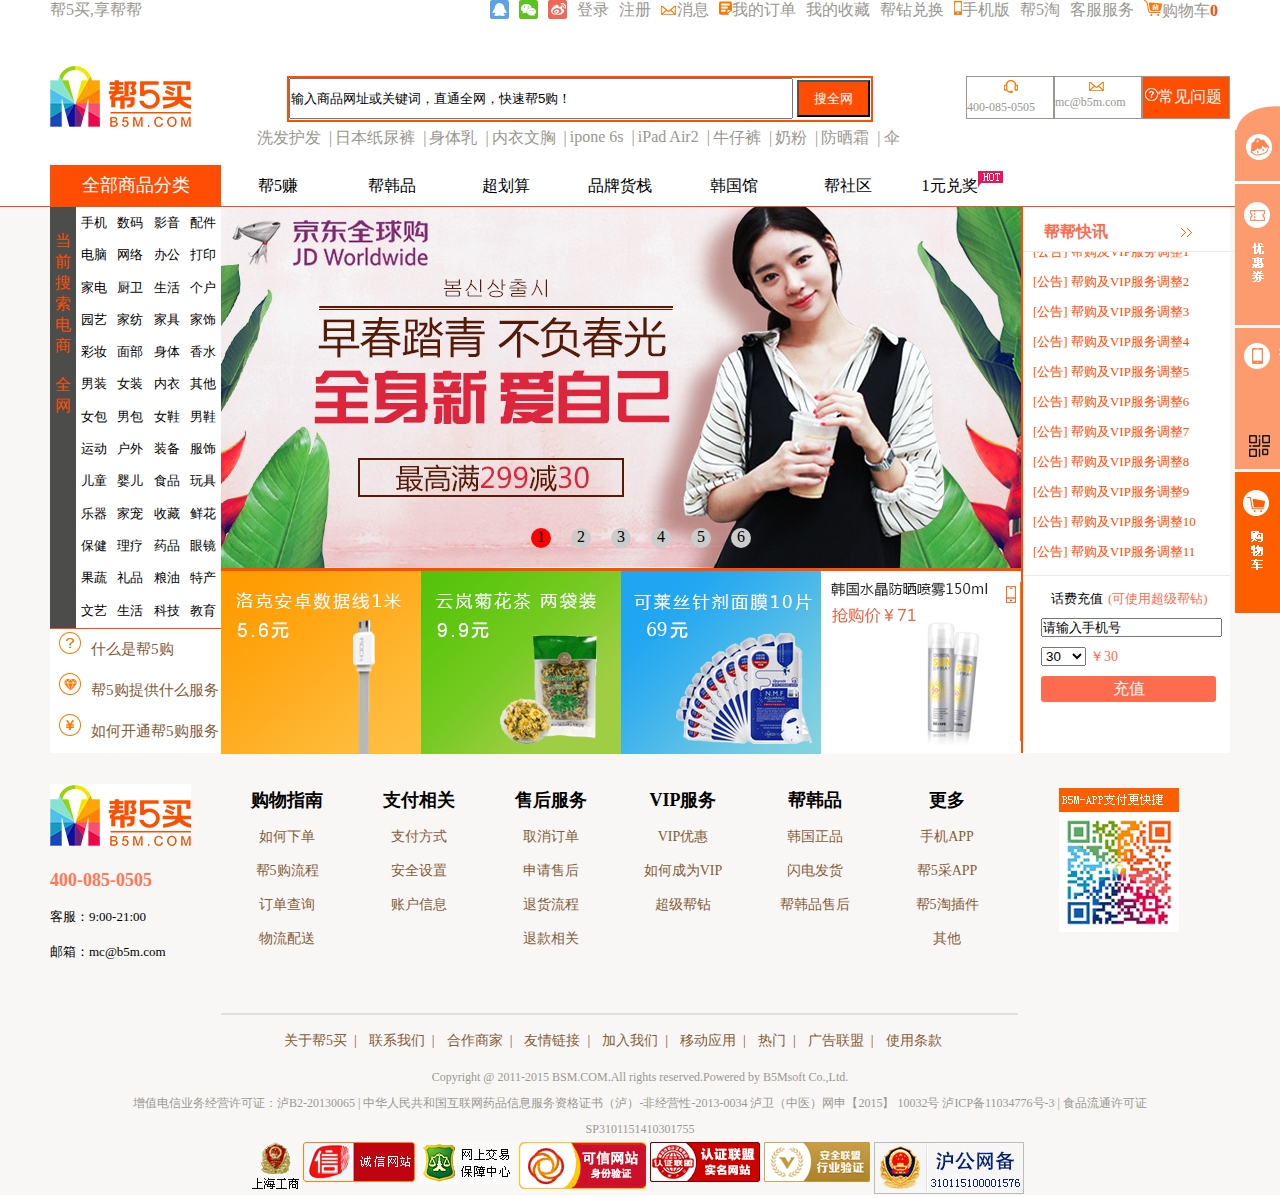
==== index.html @ e8952002 "add homework" ====
<!DOCTYPE html>
<html>
    <head>
        <meta charset="UTF-8">
        <title></title>
        <link rel="stylesheet" type="text/css" href="css/style.css">
    </head>
    <body>
    	<div class="bianlan1" id="b1">
    		<div class="bianlan1a"><div class="bianlan1a1"></div></div>
    		<div class="bianlan1b"><img src="img/xiaobang.png" style="padding-left: 2px;"></div>
    	</div>
    	<div class="bianlan2" id="b2">
    		<li><img src="img/youhui.png"></li>
    		<li>
    			<p style="padding-top: 40px;">未登录</p>
    			<div class="bianlan2a">登录</div>
    		</li>
    	</div>
    	<div class="bianlan3" id="b3">
    		<div class="bianlan3a">
    			<img src="img/app.png">
    		</div>
    		<div class="bianlan3b">
    			<img src="img/serwei.png" style="padding-left:14px;padding-top: 61px;" id="img">
    		</div>
    	</div>
    	<div class="bianlan4" id="b4">
    		<img src="img/cart.png">
    	</div>
    	
    <div class="allhead">
    	<div class="head">
    		<div class="head1">
    			<div class="head3">
    				帮5买,享帮帮
    			</div>
    			<ul class="head2">
    				<li><img src="img/qq.jpg"></li>
    				<li><img src="img/weixin.jpg"></li>
    				<li><img src="img/weibo.jpg"></li>
    				<li>登录</li>
    				<li>注册</li>
    				<li><img src="img/xiaoxi.jpg">消息</li>
    				<li><img src="img/dingdan.jpg">我的订单</li>
    				<li>我的收藏</li>
    				<li>帮钻兑换</li>
    				<li><img src="img/tp-my-phone.png">手机版</li>
    				<li>帮5淘</li>
    				<li>客服服务</li>
    				<li><img src="img/gouwuche.jpg">购物车<span style="color:#ff4d04;font-weight: bolder;">0</span></li>
    			</ul>
    		</div>
    	</div>
    	<div class="place">
    		<div class="header">
    			<div class="headera"><img src="img/logo_03.jpg" style="padding-top:40px;"></div>
    			<div class="headerb">
    				<div class="headerb1">
    					<div class="headerb1a">
    						<input type="text" name="text" value="输入商品网址或关键词，直通全网，快速帮5购！" style="width:500px;height:37px;">
    						<input type="button" name="button" value="搜全网" style="width:73.28px;height:37px;color:white;background: #ff4d04;">
    					</div>
    				</div>
    				<ul class="headerb2">
    					<li>洗发护发&nbsp;&nbsp;|</li>
    					<li>日本纸尿裤&nbsp;&nbsp;|</li>
    					<li>身体乳&nbsp;&nbsp;|</li>
    					<li>内衣文胸&nbsp;&nbsp;|</li>
    					<li>ipone 6s&nbsp;&nbsp;|</li>
    					<li>iPad Air2&nbsp;&nbsp;|</li>
    					<li>牛仔裤&nbsp;&nbsp;|</li>
    					<li>奶粉&nbsp;&nbsp;|</li>
    					<li>防晒霜&nbsp;&nbsp;|</li>
    					<li>伞</li>
    				</ul>
    			</div>
    			<div class="headerc">
    				<div class="headerc1"><img src="img/wenhao.png" style="padding-top: 10px;">常见问题</div>
    				<div class="headerc2">
    					<img src="img/xiaoxi.jpg" style="padding-left:34px;">
    					<p style="font-size:12px;color:#9a9791;">mc@b5m.com</p>
    				</div>
    				<div class="headerc3">
    					<img src="img/erji.jpg" style="padding-left:34px;">
    					<p style="font-size:12px;color:#9a9791;">400-085-0505</p>
    				</div>
    			</div>
    		</div>
    	</div>
    </div>
        
    	<div class="banner">
    		<div class="bannera">
    			<ul class="bannerb">
    				<li>全部商品分类</li>
    				<li>帮5赚</li>
    				<li>帮韩品</li>
    				<li>超划算</li>
    				<li>品牌货栈</li>
    				<li>韩国馆</li>
    				<li>帮社区</li>
    				<li>1元兑奖<img src="img/hot.gif"></li>
    			</ul>
    		</div>
    	</div>
    	<div class="middle">
    		<div class="middlea">
    			<div class="middleb">
    				<div class="middleb1">
    					<div class="middleb1a">
    						<p style="padding-top: 24px;">当</p>
    						<p>前</p>
    						<p>搜</p>
    						<p>索</p>
    						<p>电</p>
    						<p>商</p>
    						<br>
    						<p>全</p>
    						<p>网</p>
    					</div>
    					<ul class="middleb1b">
    						<li>手机</li>
    						<li>数码</li>
    						<li>影音</li>
    						<li>配件</li>
    						<li>电脑</li>
    						<li>网络</li>
    						<li>办公</li>
    						<li>打印</li>
    						<li>家电</li>
    						<li>厨卫</li>
    						<li>生活</li>
    						<li>个户</li>
    						<li>园艺</li>
    						<li>家纺</li>
    						<li>家具</li>
    						<li>家饰</li>
    						<li>彩妆</li>
    						<li>面部</li>
    						<li>身体</li>
    						<li>香水</li>
    						<li>男装</li>
    						<li>女装</li>
    						<li>内衣</li>
    						<li>其他</li>
    						<li>女包</li>
    						<li>男包</li>
    						<li>女鞋</li>
    						<li>男鞋</li>
    						<li>运动</li>
    						<li>户外</li>
    						<li>装备</li>
    						<li>服饰</li>
    						<li>儿童</li>
    						<li>婴儿</li>
    						<li>食品</li>
    						<li>玩具</li>
    						<li>乐器</li>
    						<li>家宠</li>
    						<li>收藏</li>
    						<li>鲜花</li>
    						<li>保健</li>
    						<li>理疗</li>
    						<li>药品</li>
    						<li>眼镜</li>
    						<li>果蔬</li>
    						<li>礼品</li>
    						<li>粮油</li>
    						<li>特产</li>
    						<li>文艺</li>
    						<li>生活</li>
    						<li>科技</li>
    						<li>教育</li>
    					</ul>
    				</div>
    				<ul class="middleb2">
    					<li><img src="img/dd_03.jpg"><span>什么是帮5购</span></li>
    					<li><img src="img/dd_06.jpg"><span>帮5购提供什么服务</span></li>
    					<li><img src="img/dd_08.jpg"><span>如何开通帮5购服务</span></li>
    				</ul>
    			</div>
    			<div class="middlec">
    				<div class="middlec1" id="middlec1">
    					<div class="slider" id="slider">
    						<div class="slide"><img src="img/bann6.png"></div>
    						<div class="slide"><img src="img/bann1.jpeg" alt=""></div>
    						<div class="slide"><img src="img/bann2.jpeg" alt=""></div>
    						<div class="slide"><img src="img/bann3.jpeg" alt=""></div>
    						<div class="slide"><img src="img/bann4.jpeg" alt=""></div>
    						<div class="slide"><img src="img/bann5.jpeg" alt=""></div>
    						<div class="slide"><img src="img/bann6.png" alt=""></div>
    						<div class="slide"><img src="img/bann1.jpeg" alt=""></div>
    					</div>
    					<span id="left"><</span>
    					<span id="right">></span>
    					<ul class="nav" id="nav">
    						<li class="active">1</li>
    						<li>2</li>
    						<li>3</li>
    						<li>4</li>
    						<li>5</li>
    						<li>6</li>
    					</ul>
    				</div>
    				<ul class="middlec2">
    					<li><img src="img/1(1).jpg"></li>
    					<li><img src="img/2.jpg"></li>
    					<li><img src="img/3(1).png"></li>
    					<li><a href="html/goods.html"><img src="img/qqq.png"></a></li>
    				</ul>
    			</div>
    			<div class="middled">
    				<div class="middled1">
    					<li style="list-style-image: url(img/ico-notice.png);padding-top:15px;padding-left:21px;font-weight: bolder;">帮帮快讯<img src="img/jiantou.jpg" style="padding-left:73px;"></li>
    				</div>
    				<div class="middled2" id="remove">
    					<ul class="middled2a" id="gundong">
    						<li><a href="">[公告] 帮购及VIP服务调整1</a></li>
    						<li><a href="">[公告] 帮购及VIP服务调整2</a></li>
    						<li><a href="">[公告] 帮购及VIP服务调整3</a></li>
    						<li><a href="">[公告] 帮购及VIP服务调整4</a></li>
    						<li><a href="">[公告] 帮购及VIP服务调整5</a></li>
    						<li><a href="">[公告] 帮购及VIP服务调整6</a></li>
    						<li><a href="">[公告] 帮购及VIP服务调整7</a></li>
    						<li><a href="">[公告] 帮购及VIP服务调整8</a></li>
    						<li><a href="">[公告] 帮购及VIP服务调整9</a></li>
    						<li><a href="">[公告] 帮购及VIP服务调整10</a></li>
    						<li><a href="">[公告] 帮购及VIP服务调整11</a></li>
    						<li><a href="">[公告] 帮购及VIP服务调整12</a></li>
    						<li><a href="">[公告] 帮购及VIP服务调整13</a></li>
    					</ul>
    					<ul id="gundong1"></ul>
    				</div>
    				<div classs="middled3">
    					<li style="list-style-image: url(img/phone.png);padding-left:18px;font-size:13px;padding-top:10px;"><span>话费充值</span><span style='padding-left:5px;color:#ff6b4e;'>(可使用超级帮钻)</span></li>
    					<input type="text" name="phonetext" value="请输入手机号"
    					style="margin-left:18px;margin-top:10px;">
    					<form style="padding-left: 18px;padding-top: 10px;">
    						<select id="select">
    							<option value="10">10</option>
    							<option value="30" selected>30</option>
    							<option value="50">50</option>
    							<option value="100">100</option>
    						</select>
    						<span style="font-size:14px;color:#ff6b4e;" id="huafei"></span>
    					</form>
    					<div class="middled3a">充值</div>
    				</div>
    			</div>
    		</div>
    	</div>
    	<div class="bottom">
    		<div class="bottoma">
    			<div class="bottomb">
    				<ul>
    					<li style="padding-top:31px; "><img src="img/logo_03.jpg"></li>
    					<li style="padding-top: 20px;font-size:18px; color:#ff7757;font-weight: bolder;">400-085-0505</li>
    					<li style="font-size:13px;padding-top:17px;">客服：9:00-21:00</li>
    					<li style="font-size:13px;padding-top:17px;">邮箱：mc@b5m.com</li>
    				</ul>
    			</div>
    			<div class="bottomc">
    				<ul>
    					<li>购物指南</li>
    					<li>如何下单</li>
    					<li>帮5购流程</li>
    					<li>订单查询</li>
    					<li>物流配送</li>
    				</ul>
    				<ul>
    					<li>支付相关</li>
    					<li>支付方式</li>
    					<li>安全设置</li>
    					<li>账户信息</li>
    				</ul>
    				<ul>
    					<li>售后服务</li>
    					<li>取消订单</li>
    					<li>申请售后</li>
    					<li>退货流程</li>
    					<li>退款相关</li>
    				</ul>
    				<ul>
    					<li>VIP服务</li>
    					<li>VIP优惠</li>
    					<li>如何成为VIP</li>
    					<li>超级帮钻</li>
    				</ul>
    				<ul>
    					<li>帮韩品</li>
    					<li>韩国正品</li>
    					<li>闪电发货</li>
    					<li>帮韩品售后</li>
    				</ul>
    				<ul>
    					<li>更多</li>
    					<li>手机APP</li>
    					<li>帮5采APP</li>
    					<li>帮5淘插件</li>
    					<li>其他</li>
    				</ul>
    			</div>
    			<div class="bottomd"><img src="img/erweima.jpg" style="padding-top:35px;padding-left:41px;"></div>
    		</div>
    	</div>
    	<div class="base">
    		<div class="basea">
    			<ul class="basea1">
    				<li>关于帮5买&nbsp;&nbsp;|</li>
    				<li>联系我们&nbsp;&nbsp;|</li>
    				<li>合作商家&nbsp;&nbsp;|</li>
    				<li>友情链接&nbsp;&nbsp;|</li>
    				<li>加入我们&nbsp;&nbsp;|</li>
    				<li>移动应用&nbsp;&nbsp;|</li>
    				<li>热门&nbsp;&nbsp;|</li>
    				<li>广告联盟&nbsp;&nbsp;|</li>
    				<li>使用条款</li>
    			</ul>
    			<p style="text-align: center;color:#9a9791;font-size:12px;padding-top:10px;">Copyright @ 2011-2015 BSM.COM.All rights reserved.Powered by B5Msoft Co.,Ltd.</p>
    			<p style="text-align: center;color:#9a9791;font-size:12px;padding-top:10px;">增值电信业务经营许可证：泸B2-20130065 | 中华人民共和国互联网药品信息服务资格证书（泸）-非经营性-2013-0034 泸卫（中医）网申【2015】 10032号 泸ICP备11034776号-3 | 食品流通许可证</p>
    			<p style="text-align: center;color:#9a9791;font-size:12px;padding-top:10px;">SP3101151410301755</p>
    			<ul class="basea2">
    				<li><img src="img/bo1.gif"></li>
    				<li><img src="img/bo2.png"></li>
    				<li><img src="img/bo3.gif"></li>
    				<li><img src="img/bo4.png"></li>
    				<li><img src="img/bo5.png"></li>
    				<li><img src="img/bo6.png"></li>
    				<li><img src="img/bo7.png"></li>
    			</ul>
    		</div>
    	</div>
    </body>
    <script type="text/javascript">
    	//实现顶端输入栏固定
    	// window.onload=function(){
    		var cover=document.getElementsByClassName('allhead')[0];
    		window.onscroll=function(){
    			var st=document.documentElement.scrollTop || document.body.scrollTop;
    			if(st>180){
    				cover.style.position='fixed';
    			}
    			else{
    				cover.style.position='static';
    			}
    		}
    	// }
    	//实现边栏样式
    	var bianlan1=document.getElementById('b1');
    	var bianlan2=document.getElementById('b2');
    	var bianlan3=document.getElementById('b3');
    	var bianlan4=document.getElementById('b4');
    	function getStyle(obj,style){  
			if(obj.currentStyle) 
			{  
			    return obj.currentStyle[style];  
			} 
			else 
			{  
			    return getComputedStyle(obj)[style];  
			}  
		}
		function onanimate(obj,json){
			for (var attr in json){
				var right=parseInt(getStyle(obj,attr));	
			}
			right=json[attr];
			obj.style[attr]=right+"px";
		}
		bianlan1.onmouseover=function(){
			onanimate(bianlan1,{right:0})
		}
		bianlan1.onmouseout=function(){
			onanimate(bianlan1,{right:-95})
		}
		bianlan2.onmouseover=function(){
			onanimate(bianlan2,{right:0})
		}
		bianlan2.onmouseout=function(){
			onanimate(bianlan2,{right:-95})
		}
		bianlan3.onmouseover=function(){
			onanimate(bianlan3,{right:0})
			var img=document.getElementById("img");
			img.setAttribute('src','img/erwei.png');
			img.setAttribute('style','padding-left:10px;padding-top:5px;');
		}
		bianlan3.onmouseout=function(){
			onanimate(bianlan3,{right:-95})
			var img=document.getElementById("img");
			img.setAttribute('src','img/serwei.png');
			img.setAttribute('style','padding-left:14px;padding-top:61px;');
		}
		bianlan4.onmouseover=function(){
			onanimate(bianlan4,{right:0})
		}
		bianlan4.onmouseout=function(){
			onanimate(bianlan4,{right:-95})
		}
    	//实现话费充值
    	var select1=document.getElementById('select');
    	var span=document.getElementById('huafei');
    	span.innerHTML="￥30";
    	select1.onclick=function(){
    		var span=document.getElementById('huafei');
    		var select=document.getElementById('select').children;
    		for(var i=0;i<select.length;i++){
    			if(select[i].selected){
    			span.innerHTML="￥"+select[i].value;
    		}
    	}
    }
    //animate函数
    function animate(obj,json,callback){
	clearInterval(obj.timer);
	obj.timer = setInterval(function(){
		var isStop = true;
		for(var attr in json){
			var now = 0;
			if(attr == 'opacity'){
				now = parseInt(getStyle(obj,attr)*100);
			}else{
				now = parseInt(getStyle(obj,attr));
			}
			var speed = (json[attr] - now) / 8;
			speed = speed>0?Math.ceil(speed):Math.floor(speed);
			var cur = now + speed;
			if(attr == 'opacity'){
				obj.style[attr] = cur / 100;
			}else{
				obj.style[attr] = cur + 'px';
			}
			if(json[attr] !== cur){
				isStop = false;
			}
		}
		if(isStop){
			clearInterval(obj.timer);
			callback&&callback();
		}
	}, 30)
}
    //实现轮播图
    var box = document.getElementById('middlec1');
		var oNavlist = document.getElementById('nav').children;
		var slider = document.getElementById('slider');
		var left = document.getElementById('left');
		var right = document.getElementById('right');
		var index = 1;
		var timer;
		var isMoving = false;
		box.onmouseover = function(){
			animate(left,{opacity:50})
			animate(right,{opacity:50})
			clearInterval(timer)
		}
		box.onmouseout = function(){
			animate(left,{opacity:0})
			animate(right,{opacity:0})
			timer = setInterval(next, 3000);
		}
		right.onclick = next;
		left.onclick = prev;
		for( var i=0; i<oNavlist.length; i++ ){
			(function(i){
				oNavlist[i].onclick = function(){
					index = i+1;
					navmove();
					animate(slider,{left:-800*index});
				}
			})(i);
		}
		function next(){
			if(isMoving){
				return;
			}
			isMoving = true;
			index++;
			navmove();
			animate(slider,{left:-800*index},function(){
				if(index==7){
					slider.style.left = '-800px';
					index = 1;
				}
				isMoving = false;
			});
		}
		function prev(){
			if(isMoving){
				return;
			}
			isMoving = true;
			index--;
			navmove();
			animate(slider,{left:-800*index},function(){
				if(index==0){
					slider.style.left = '-4800px';
					index = 6;
				}
				isMoving = false;
			});
		}
		function navmove(){
			for( var i=0; i<oNavlist.length; i++ ){
				oNavlist[i].className = "";
			}
			if(index >6 ){
				oNavlist[0].className = "active";
			}else if(index<=0){
				oNavlist[5].className = "active";
			}else {
				oNavlist[index-1].className = "active";
			}
		}
		timer = setInterval(next, 3000);
		//实现滚动效果
		var remove=document.getElementById("remove");
		var gundong=document.getElementById('gundong');
		var gundong1=document.getElementById('gundong1');
		gundong1.innerHTML=gundong.innerHTML;
		var speed=50;
		var delay=50;
		var leight=30;
		var myscroll;
		remove.scrollTop=0;
		function startMove(){
			remove.scrollTop++;
			myscroll=setInterval('scrollUp()',speed);
		}
		function scrollUp(){
			if(remove.scrollTop%leight==0){
				clearInterval(myscroll);
				setTimeout("startMove()",delay);
			}
			else{
				remove.scrollTop++;
				if(remove.scrollTop>=remove.scrollHeight/2){
					remove.scrollTop=0;
				}
			}
		}
		remove.onmouseover=function(){
			clearInterval(myscroll);
		}
		remove.onmouseout=function(){
			startMove()
		}
		setTimeout("startMove()",delay);
    </script>
</html>
---- css/style.css ----
*{
	padding: 0;
	margin:0;
}
ul,ol,li{
	list-style: none;
}
a{
	text-decoration: none;
}
.allhead{
	width:100%;
	height:165px;
	background: #fff;
	z-index: 99;
}
.head{
	width:100%;
	height:25px;
	float:left;
}
.head1{
	width:1180px;
	height:25px;
	margin:0 auto;
}
.head2{
	width:740px;
	height:25px;
	float:right;
}
.head3{
	width:100px;
	height:25px;
	color:#9a9791;
	float:left;
}
.head2 li{
	float:left;
	padding-left:10px;
	color:#9a9791;
}
.head2 li:first-child{
	padding-left:0px;
}
.header{
	width:1180px;
	height:140px;
	margin: 0 auto;
	
}
.headera{
    width:147px;
	height:140px;
	float:left;
}
.headerb{
	width:766px;
	height:140px;
	float:left;
}
.headerb1{
	width:766px;
	height:42px;
	margin-top:51px;
}
.headerb1a{
	width:582px;
	height:42px;
	margin: 0 auto;
	border:2px solid #ff4d04;
}
.headerb2{
	width:766px;
	height:27px;
	margin-top:10px; 
}
.headerb2 li{
	float:left;
	padding-left:3px; 
	color:#9a9791;
}
.headerb2 li:first-child{
	padding-left:60px;
}
.headerb2 li:last-child{
	border-right:none;
}
.headerc{
	width:267px;
	height:140px;
	float:left;
}
.headerc1{
	width:86px;
	height:41px;
	float:right;
	margin-top:51px; 
	background: #ff4d04;
	color:white;
	border:1px solid #9a9791;
}
.headerc2{
	width:86px;
	height:41px;
	float:right;
	margin-top:51px; 
	border:1px solid #9a9791;
}
.headerc3{
	width:86px;
	height:41px;
	float:right;
	margin-top:51px; 
	border:1px solid #9a9791;
}
.banner{
	width:100%;
	height:41px;
}
.bannera{
	width:1180px;
	height:41px;
	margin:0 auto;
}
.bannerb{
	width:969px;
	height:41px;
	float:left;
}
.bannerb li{
	text-align:center;
	line-height:41px;
	width:114px;
	float:left;
}
.bannerb li:first-child{
	width:171px;
	background:#ff4d04;
	font-size:18px;
	color:#fff; 
}
.bannerb li:first-child:hover{
	color:#fff;
}
.bannerb li:hover{
	color:#ff4d04;
}
.middle{
	width:100%;
	height:546px;
	background:#f8f7f6;
	border-top: 1px solid #ff4d04;
}
.middlea{
	width:1180px;
	height:546px;
	background: #ffffff;
	margin:0 auto;
}
.middleb{
	width:171px;
	height:546px;
	float:left;
}
.middleb1{
	width:171px;
	height:421px;
	border-bottom:1px solid #ff4d04; 
	float:left;
}
.middleb1a{
	width:26px;
	height:421px;
	background: #4c4c4a;
	color:#ff4d04;
	text-align:center;
	float:left;
}
.middleb1b{
	width:145px;
	height:421px;
	float:left;
}
.middleb1b li{
	width:36.25px;
	height:32.3px;
	float:left;
	font-size:13px;
	text-align: center;
	line-height:32.3px;
}
.middleb2{
	width:171px;
	height:124px;
	float:left;
}
.middleb2 li{
	width:171px;
	height:41px;
	float:left;
	line-height:41px;
	font-size:15px;
	color:#855d38;
}
.middleb2 li img{
	padding-left: 9px;
}
.middle li span{
	padding-left:10px;
}
.middlec{
	width:800px;
	height:546px;
	border-right: 2px solid #ff4d04;
	float:left;
}
.middlec1{
	width:800px;
	height:361px;
	border-bottom:3px solid #ff4d04;
	float:left;
	position: relative;
	overflow: hidden;
}
.slider{
	width:6400px;
	height:361px;
	position: absolute;
	top:0px;
	left: -800px;
}
.slide{
	width: 800px;
	height:361px;
	overflow: hidden;
	float: left;
}
.middlec1>span{
	display: block;
	width: 30px;
	height: 50px;
	cursor: pointer;
	top: 175px;
	line-height: 50px;
	font-size: 30px;
	position: absolute;
	opacity: 0;
}
#left{
	left: 0;
	width:30px;
	height:50px;
	background: #fff;
}
#right{
	right:0;
	width:30px;
	height:50px;
	background: #fff;
}
.nav{
	position: absolute;
	left: 300px;
	bottom: 20px;
}
.nav>li{
	float: left;
	width: 20px;
	height: 20px;
	background: #ccc;
	cursor: pointer;
	margin: 0 10px;
	border-radius: 50%;
	text-align: center;
}
.nav .active{
	background: red;
}
.middlec2{
	width:800px;
	height:181px;
	float:left;
}
.middlec2 li{
	float:left;
}
.middled{
	width:207px;
	height:546px;
	float:left;
}
.middled1{
	width:267px;
	height:44px;
	border-bottom:1px solid #ebeae7;
	color:#ff6b4e;
}
.middled2{
	width:207px;
	height:323px;
	border-bottom:1px solid #ebeae7;
	overflow: hidden;
}
.middled2a{
	width:207px;
	height:390px;
}
.middled2a li{
	width:207px;
	height:30px;
	color:#ff4d04;
	font-size:13px;
	padding-left: 10px;
	line-height: 30px;
}
.middled2a li a{
	color:#ff4d04;
}
#gundong1 li{
	width:207px;
	height:30px;
	color:#ff4d04;
	font-size:13px;
	padding-left: 10px;
	line-height: 30px;
}
#gundong1 li a{
	color:#ff4d04;
}
.middled3{
	width:207px;
	height:177px;
}
.middled3a{
	width:175px;
	height:26px;
	border-radius: 3px;
	color:white;
	text-align: center;
	line-height: 26px;
	background: #ff6b4e;
	margin-left: 18px;
	margin-top: 10px;
}
.bottom{
	width:100%;
	height:262px;
	background:#f8f7f6;
}
.bottoma{
	width:1180px;
	height:262px;
	margin:0 auto;
}
.bottomb{
	width:171px;
	height:262px;
	float:left;
}
.bottomc{
	width:797px;
	height:260px;
	float:left;
	border-bottom:2px solid #e1dfdb;
}
.bottomc ul{
	width:132px;
	height:260px;
	float:left;
	text-align: center;
	padding-top: 19px;
	font-size:14px;
}
.bottomc ul>li:first-child{
	font-weight:bolder;
	font-size:18px;
	color:black;
}
.bottomc ul>li{
	padding-top: 16px;
	color:#855d38;
}
.bottomd{
	width:212px;
	height:262px;
	float:left;
}
.base{
	width:100%;
	height:180px;
	background:#f8f7f6;
}
.basea{
	width:1180px;
	height:180px;
	margin: 0 auto;
}
.basea1{
	width:802px;
	height:45px;
	margin: 0 auto;
}
.basea1 li{
	float:left;
	padding-left:12px;
	padding-top:17px;
	color:#855d38;
	font-size:14px;
}
.basea1 li:first-child{
	padding-left:45px;
}
.basea2{
	width:784px;
	height:51px;
	margin: 0 auto;
	padding-top: 5px;
}
.basea2 li{
	float:left;
	padding-left: 4px;
}
.bianlan1{
	width:140px;
	height:141px;
	background: #fff;
	margin-bottom: 4px;
	overflow: hidden;
	position: fixed;
	top:40px;
	right:-95px;
	z-index: 999;
}
.bianlan1a{
	width:140px;
	height:90px;
	overflow: hidden;
	float:left;
	background: url(../img/consult-s.png) no-repeat left bottom;
}
.bianlan1a1{
	width:12px;
	height:80px;
	float:right;
	background: #fd9a6e;
	margin-top: 30px;
}
.bianlan1b{
	width:140px;
	height:51px;
	float:left;
	background: #fd9a6e;
}
.bianlan2{
	width:140px;
	height:141px;
	background: #fd9a6e;
	margin-bottom: 4px;
	position: fixed;
	top:184px;
	right:-95px;
	z-index: 999;
}
.bianlan2 li{
	float:left;
}
.bianlan2a{
	width:40px;
	height:20px;
	border: 1px solid #fff;
	text-align: center;
	margin-top: 10px;
}
.bianlan3{
	width:140px;
	height:141px;
	background: #fd9a6e;
	margin-bottom: 4px;
	position: fixed;
	top:328px;
	right:-95px;
	z-index: 999;
}
.bianlan3a{
	width:140px;
	height:45px;
	overflow: hidden;
	float:left;
}
.bianlan3b{
	width:140px;
	height:96px;
	float:left;
}
.bianlan4{
	width:140px;
	height:141px;
	background: #ff5e00;
	position: fixed;
	top:472px;
	right:-95px;
	z-index: 999;
}
.place{
	width:100%;
	height:140px;
	float:left;
}
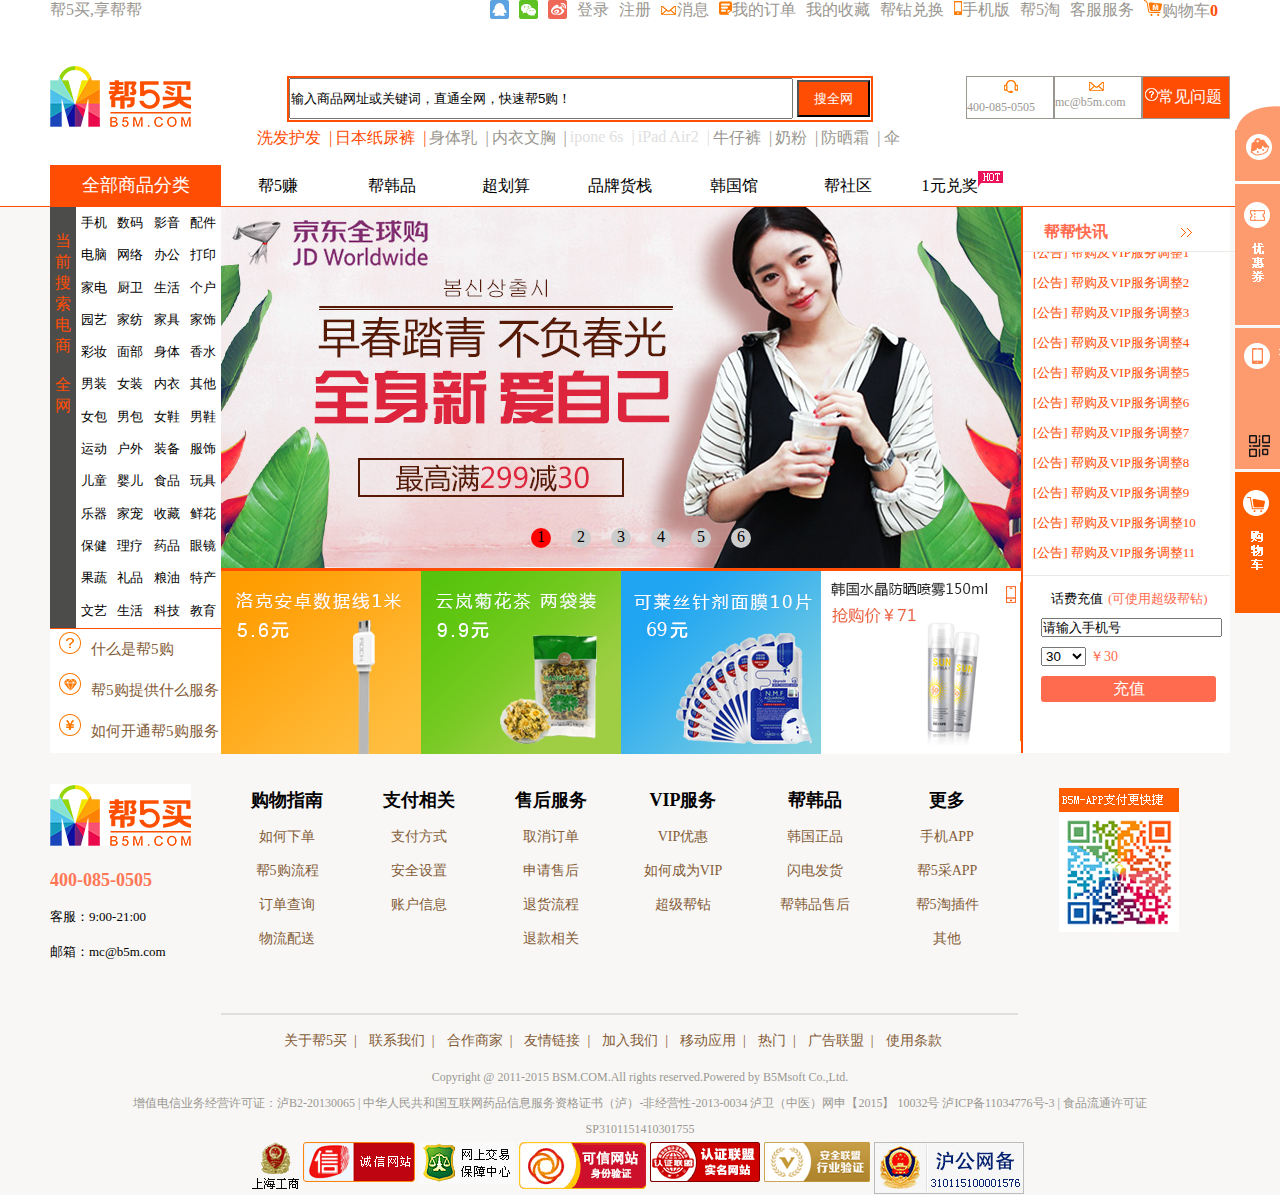
==== commit 50c7a579: "Update index.html" ====
--- a/index.html
+++ b/index.html
@@ -63,12 +63,12 @@
     					</div>
     				</div>
     				<ul class="headerb2">
-    					<li>洗发护发&nbsp;&nbsp;|</li>
-    					<li>日本纸尿裤&nbsp;&nbsp;|</li>
+    					<li style="color:#ff4d04;">洗发护发&nbsp;&nbsp;|</li>
+    					<li style="color:#ff4d04;">日本纸尿裤&nbsp;&nbsp;|</li>
     					<li>身体乳&nbsp;&nbsp;|</li>
     					<li>内衣文胸&nbsp;&nbsp;|</li>
-    					<li>ipone 6s&nbsp;&nbsp;|</li>
-    					<li>iPad Air2&nbsp;&nbsp;|</li>
+    					<li style="color:#e0e0e0;">ipone 6s&nbsp;&nbsp;|</li>
+    					<li style="color:#e0e0e0;">iPad Air2&nbsp;&nbsp;|</li>
     					<li>牛仔裤&nbsp;&nbsp;|</li>
     					<li>奶粉&nbsp;&nbsp;|</li>
     					<li>防晒霜&nbsp;&nbsp;|</li>
@@ -548,4 +548,4 @@
 		}
 		setTimeout("startMove()",delay);
     </script>
-</html>+</html>
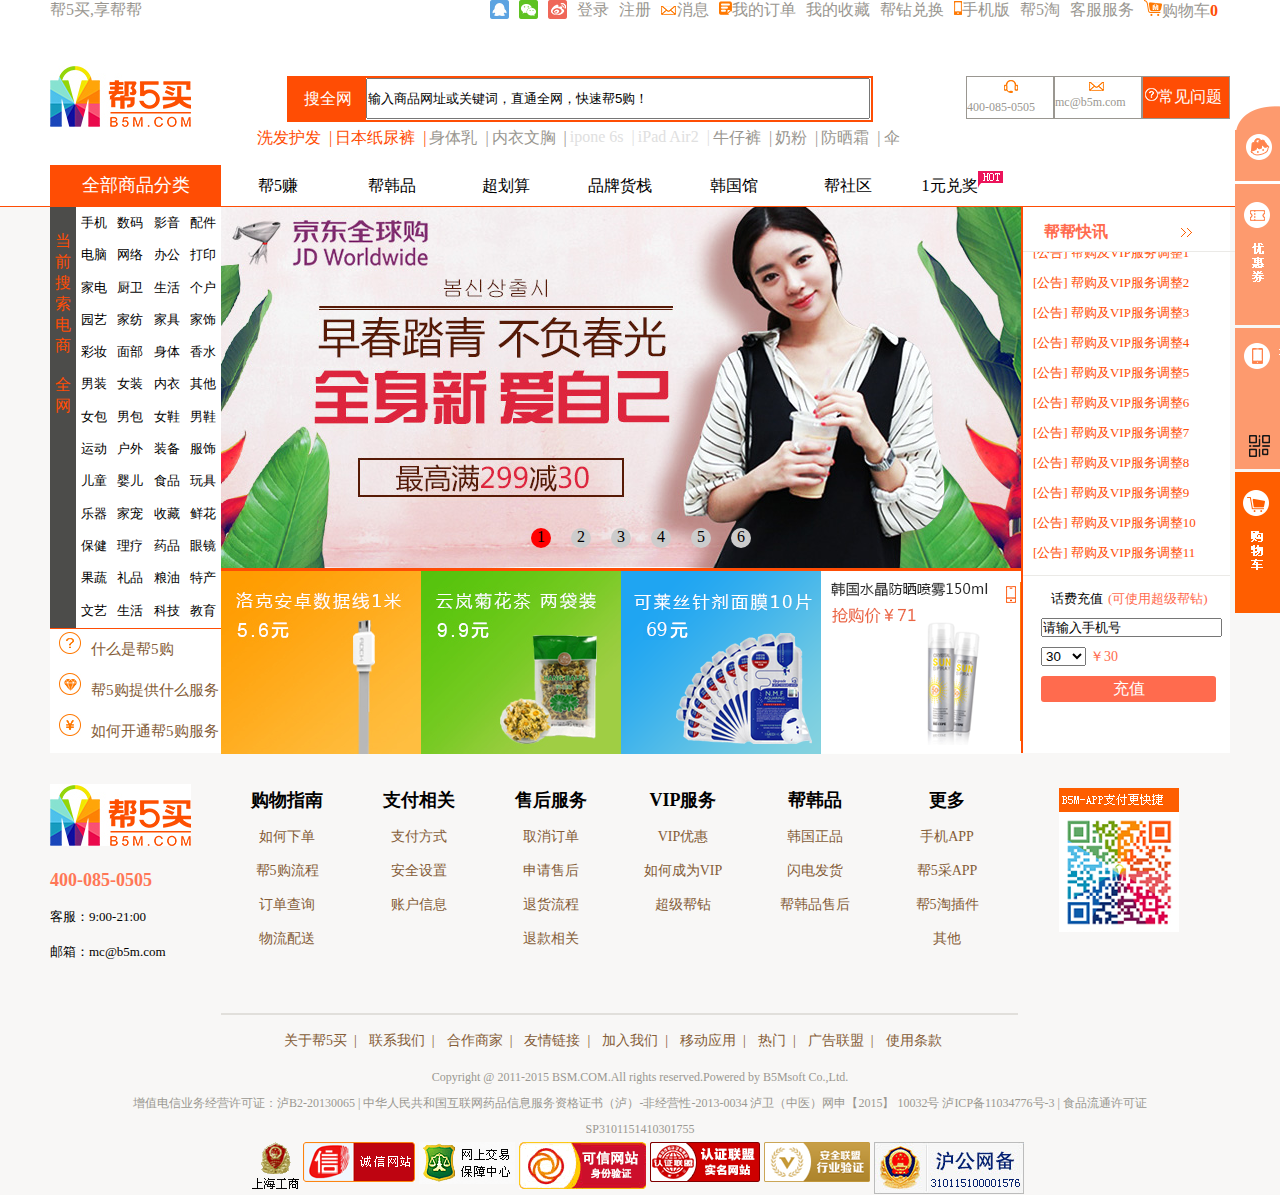
==== commit 85a9c266: "Update index.html" ====
--- a/index.html
+++ b/index.html
@@ -59,7 +59,7 @@
     				<div class="headerb1">
     					<div class="headerb1a">
     						<input type="text" name="text" value="输入商品网址或关键词，直通全网，快速帮5购！" style="width:500px;height:37px;">
-    						<input type="button" name="button" value="搜全网" style="width:73.28px;height:37px;color:white;background: #ff4d04;">
+    						<div style="width:77px;height:42px;color:white;background: #ff4d04;float:left;text-align: center;line-height: 42px;cursor: pointer;">搜全网</div>
     					</div>
     				</div>
     				<ul class="headerb2">
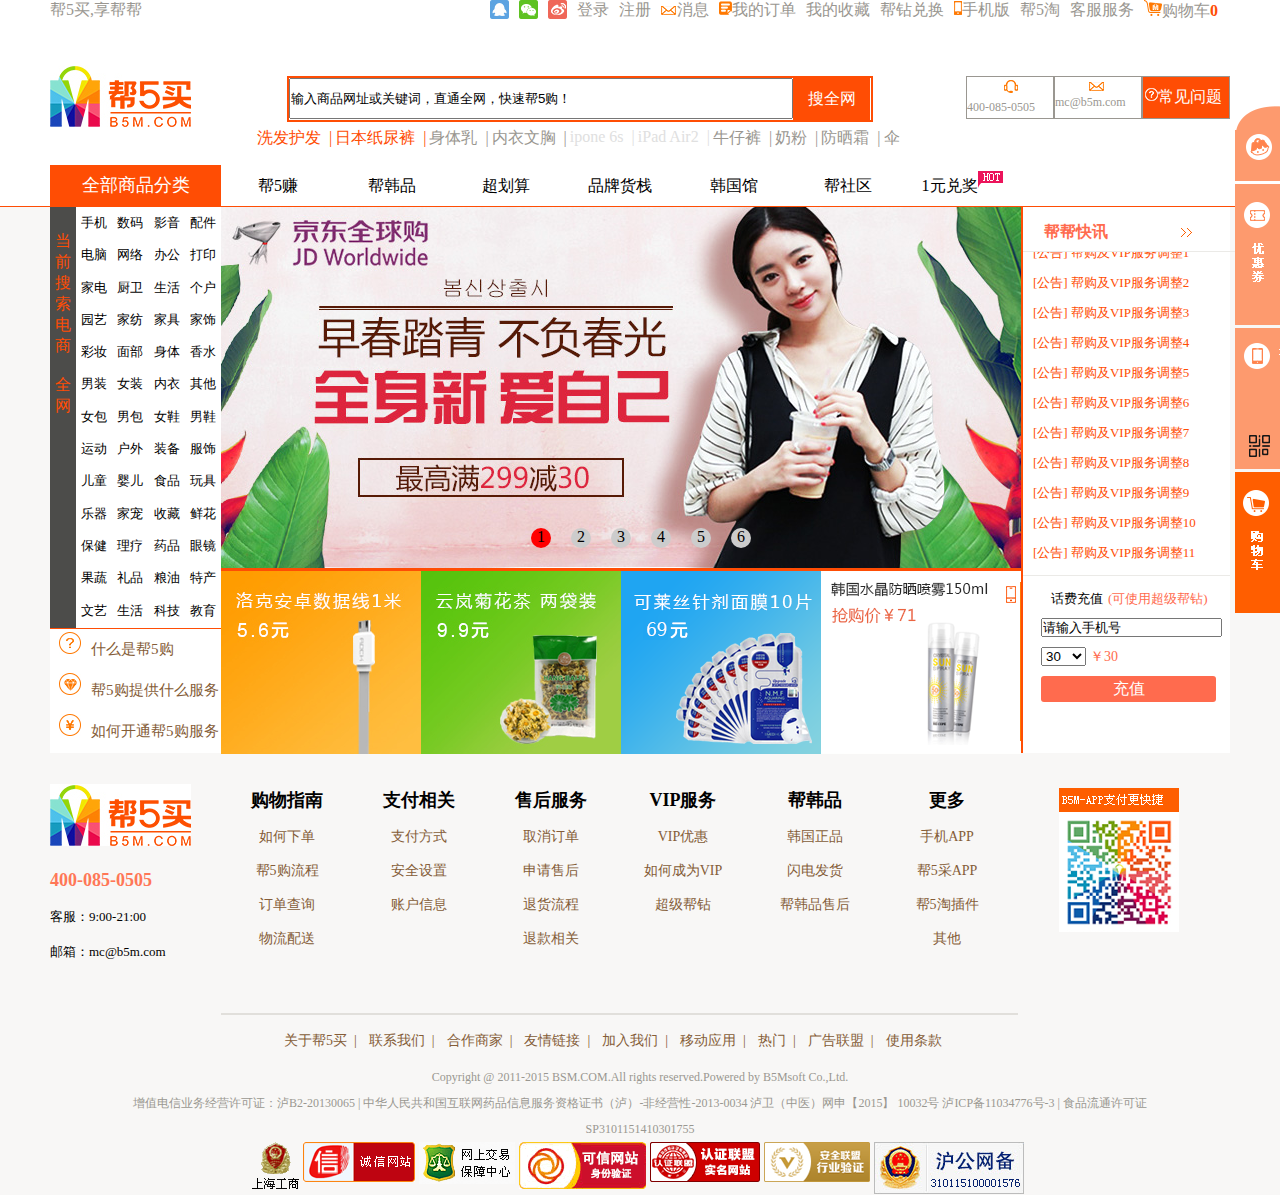
==== commit 61f75561: "Update index.html" ====
--- a/index.html
+++ b/index.html
@@ -58,7 +58,7 @@
     			<div class="headerb">
     				<div class="headerb1">
     					<div class="headerb1a">
-    						<input type="text" name="text" value="输入商品网址或关键词，直通全网，快速帮5购！" style="width:500px;height:37px;">
+    						<input type="text" name="text" value="输入商品网址或关键词，直通全网，快速帮5购！" style="width:500px;height:37px;float:left;">
     						<div style="width:77px;height:42px;color:white;background: #ff4d04;float:left;text-align: center;line-height: 42px;cursor: pointer;">搜全网</div>
     					</div>
     				</div>
